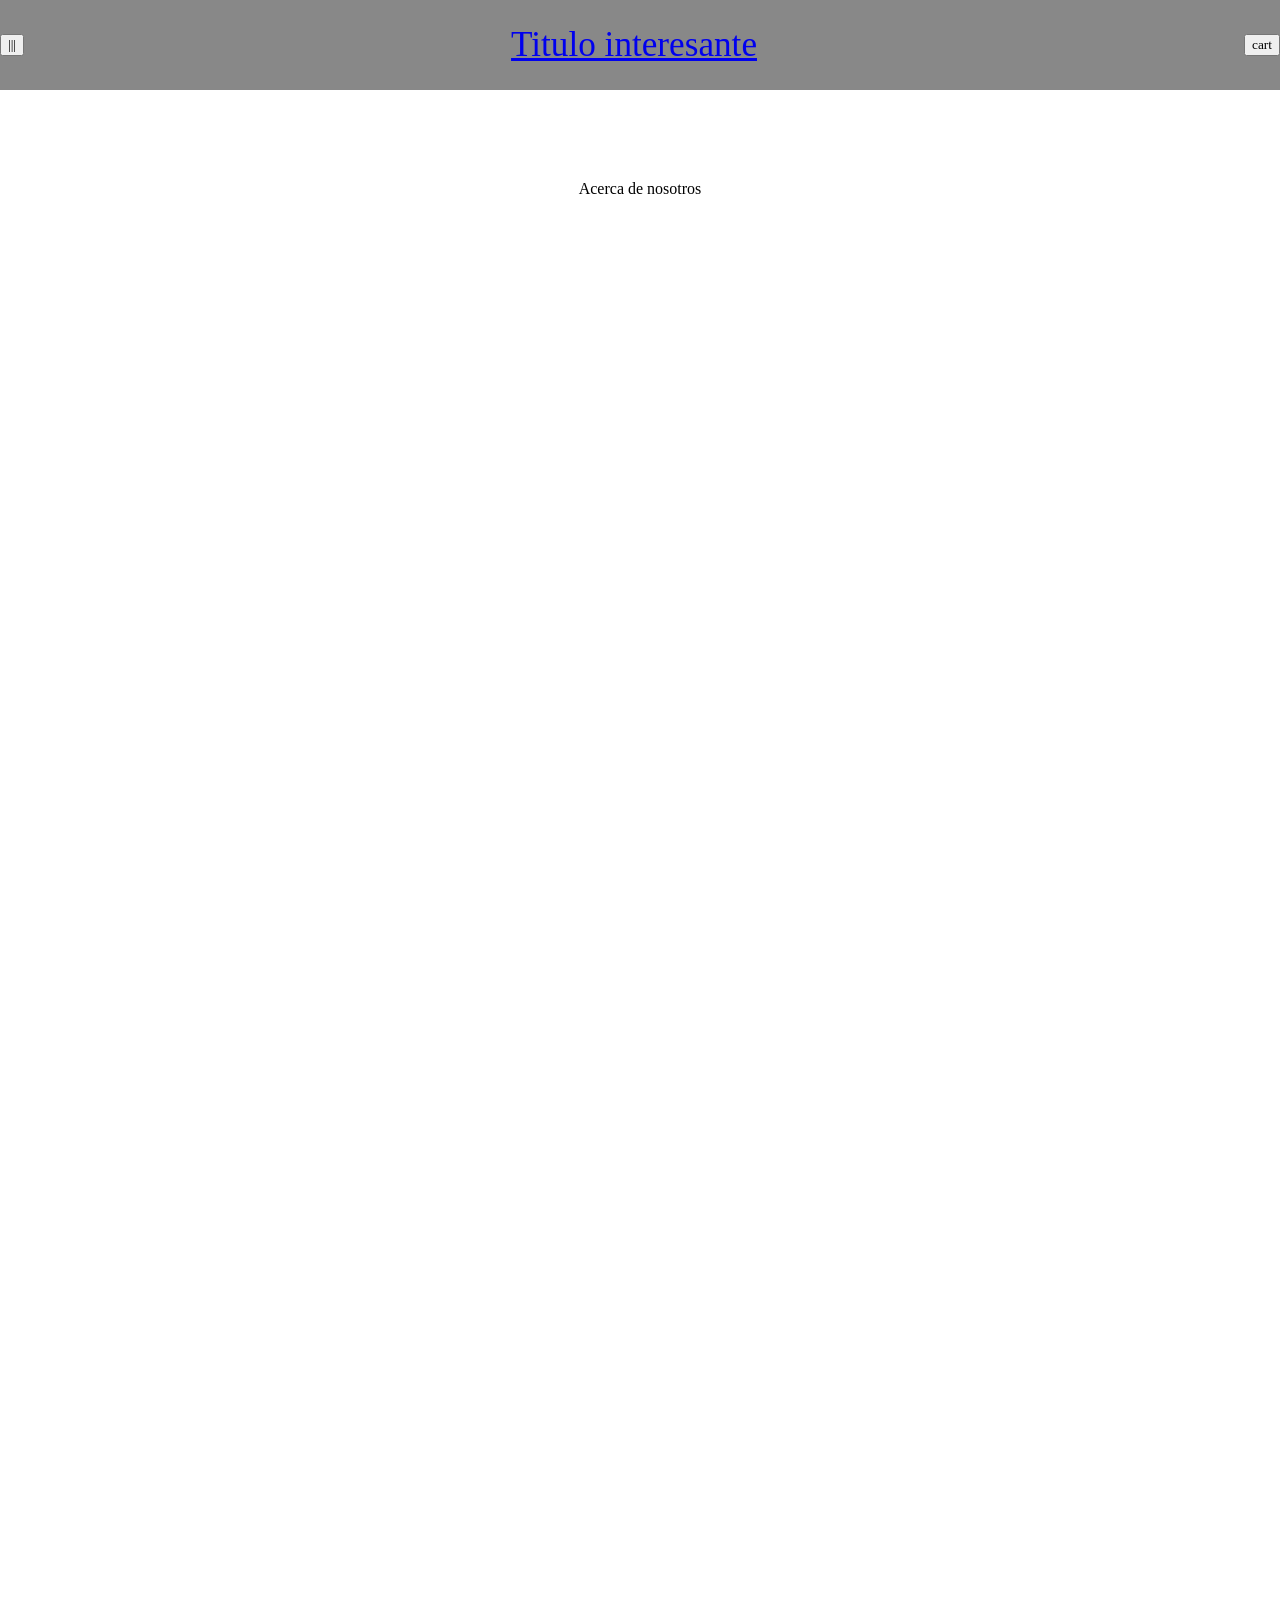
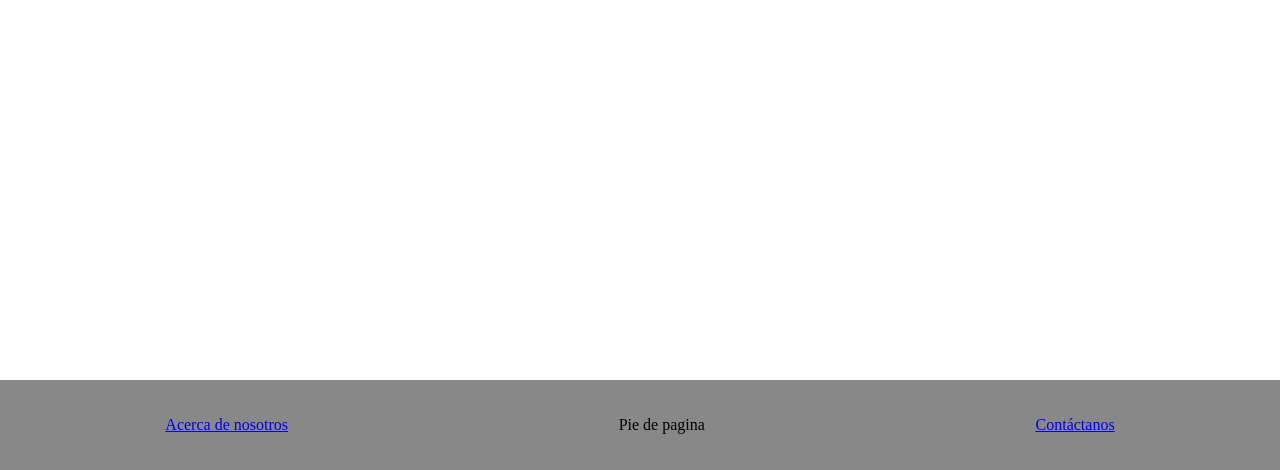
==== acerca-de-nosotros/index.html @ a1a9146a "Template v 0.3" ====
<html>
    <head>
        <meta charset="UTF-8">
        <title>Acerca de nosotros - CINE----</title>
        <link rel="stylesheet" href="../style.css">

        <script src="../main.js" defer></script>
    </head>
    <body>
        <custom-header></custom-header>

        <main>
            Acerca de nosotros
        </main>

        <custom-footer></custom-footer>
    </body>
</html>
---- style.css ----
/* GENERAL */
* {
    margin: 0;
    text-align: center;
    font-family: 'Trebuchet MS';
}
:root{
    --color-1st: #888;
    --color-2nd: #aaa;
    --color-3rd: #ddd;
    --color-4th: rgb(from var(--color-1st) calc(255 - r) calc(255 - g) calc(255 - b));
    --color-ft1: #fff;
    --color-ft2: #000;
}
::selection{
    background-color: var(--color-4th);
}
/* DOCUMENT */
body{
    display: flex;
    flex-direction: column;
    min-height: 100vh;
}
header{
    justify-content: space-between;
    position: fixed;
    z-index: 1000;
    font-size: 2.2em;
    
}
main{
    margin-top: 10vh;
    flex-grow: 1;
    width: 100%;
    height: 200vh;
}
footer{
    justify-content: space-around;
}
header, footer {
    display: flex;
    align-items: center;
    user-select: none;
    width: 100%;
    height: 10vh;
    background-color: var(--color-1st);
}

/* CUSTOM IN DOCUMENT */
.hf-btn{
    height: 100%;
    aspect-ratio: 1;
    border: none;
    background: var(--color-2nd);
    color: var(--color-ft1);
    transition: 0.3s;
}
.hf-a{
    color: var(--color-ft1);
    font-weight: bold;
    text-decoration: none;
    transition: 0.3s;

}
.hf-a:hover, .hf-btn:hover{
    scale: 1.2;
}
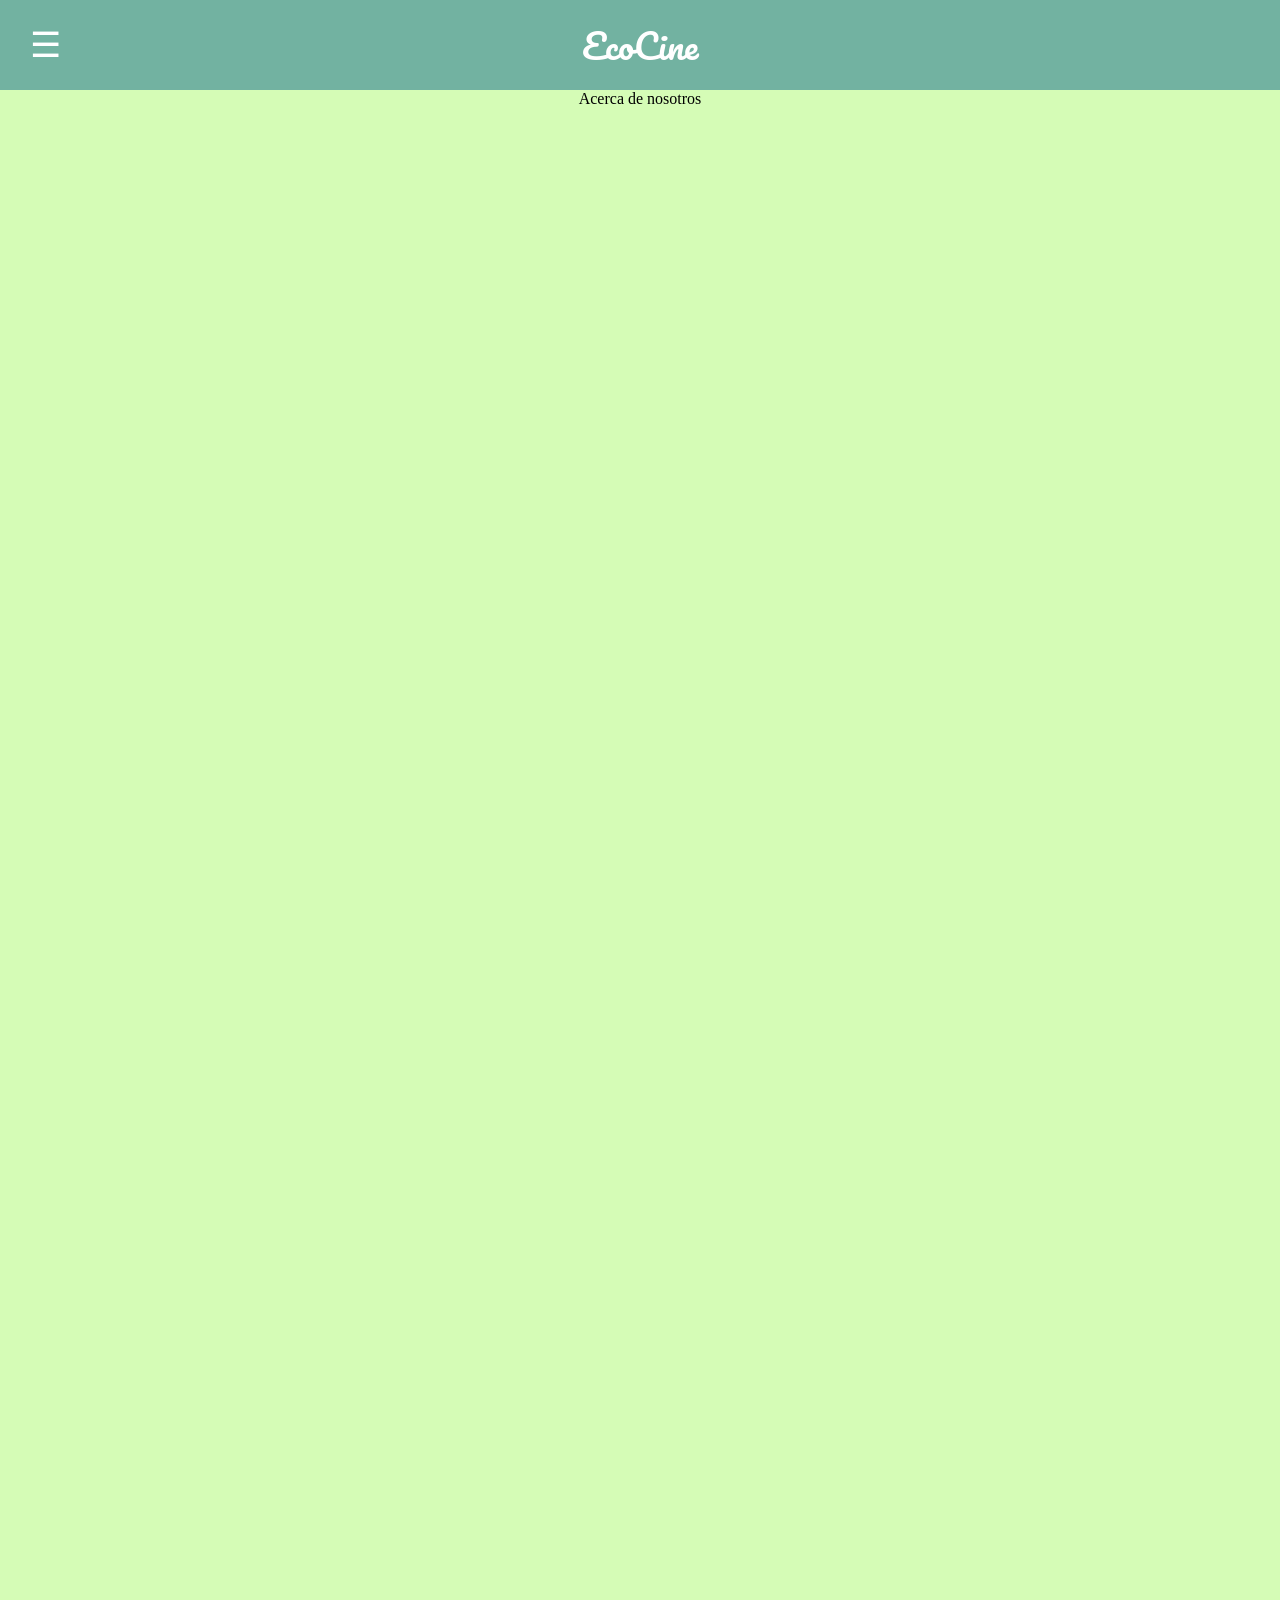
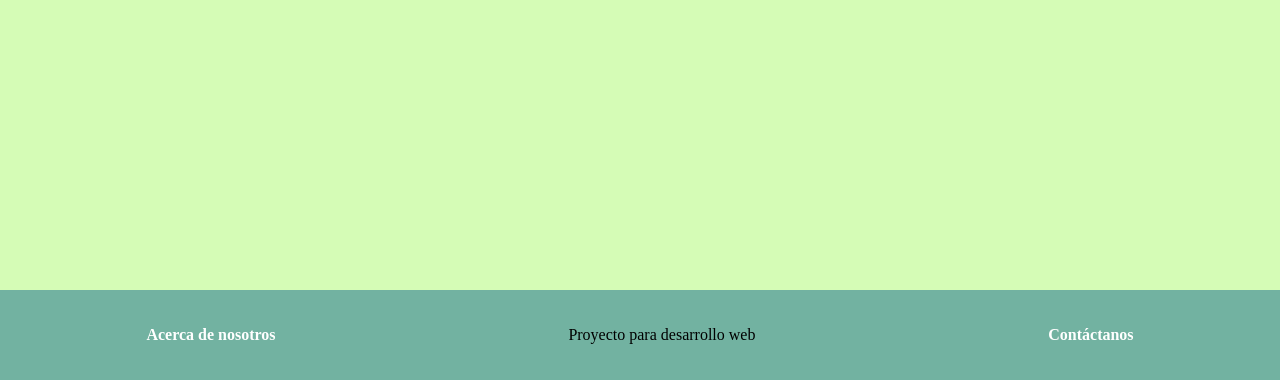
==== commit cbc14f12: "Template v 1.0 color" ====
--- a/acerca-de-nosotros/index.html
+++ b/acerca-de-nosotros/index.html
@@ -3,7 +3,10 @@
         <meta charset="UTF-8">
         <title>Acerca de nosotros - CINE----</title>
         <link rel="stylesheet" href="../style.css">
-
+        <link rel="preconnect" href="https://fonts.googleapis.com">
+        <link rel="preconnect" href="https://fonts.gstatic.com" crossorigin>
+        <link href="https://fonts.googleapis.com/css2?family=Pacifico&display=swap" rel="stylesheet">
+        <link rel='stylesheet' href='https://cdn-uicons.flaticon.com/4.0.0/uicons-regular-rounded/css/uicons-regular-rounded.css'>
         <script src="../main.js" defer></script>
     </head>
     <body>
--- a/style.css
+++ b/style.css
@@ -5,16 +5,17 @@
     font-family: 'Trebuchet MS';
 }
 :root{
-    --color-1st: #888;
-    --color-2nd: #aaa;
-    --color-3rd: #ddd;
-    --color-4th: rgb(from var(--color-1st) calc(255 - r) calc(255 - g) calc(255 - b));
+    --color-1st: #72b2a1;
+    --color-2nd: #abd58b;
+    --color-3rd: #d5fcb6;
+    --color-4th: rgb(from var(--color-1st) 0 calc(255 - g) calc(255 - b));
     --color-ft1: #fff;
     --color-ft2: #000;
 }
 ::selection{
     background-color: var(--color-4th);
 }
+
 /* DOCUMENT */
 body{
     display: flex;
@@ -33,6 +34,7 @@
     flex-grow: 1;
     width: 100%;
     height: 200vh;
+    background-color: var(--color-3rd);
 }
 footer{
     justify-content: space-around;
@@ -47,21 +49,60 @@
 }
 
 /* CUSTOM IN DOCUMENT */
-.hf-btn{
+#side-menu, #cart{
+    font-size: 1em;
+}
+#title-menu{
+    font-family: "Pacifico";
+    font-weight: normal;
+}
+#page-overlay{
+    pointer-events: none;
+    position: fixed;
+    z-index: 1100;
+    width: 100%;
+    height: 100%;
+    background-color: var(--color-1st);
+    opacity: 0;
+    transition: 0.5s;
+}
+#page-overlay.active{
+    pointer-events: auto;
+    opacity: 0.6;
+}
+#page-menu{
+    position: fixed;
+    z-index: 1200;
+    left: -40vh;
+    width: 40vh;
+    height: 100%;
+    background-color: var(--color-2nd);
+    transition: 0.5s;
+}
+#page-menu.active{
+    left: 0;
+}
+.page-btn{
+    cursor: pointer;
     height: 100%;
     aspect-ratio: 1;
     border: none;
-    background: var(--color-2nd);
+    background-color: #0000;
     color: var(--color-ft1);
     transition: 0.3s;
 }
-.hf-a{
+.page-a{
     color: var(--color-ft1);
     font-weight: bold;
     text-decoration: none;
     transition: 0.3s;
-
 }
-.hf-a:hover, .hf-btn:hover{
+.page-a:hover, .page-btn:hover{
     scale: 1.2;
+}
+.page-list{
+    margin: 5vh 0;
+    display: flex;
+    flex-direction: column;
+    gap: 5vh;
 }
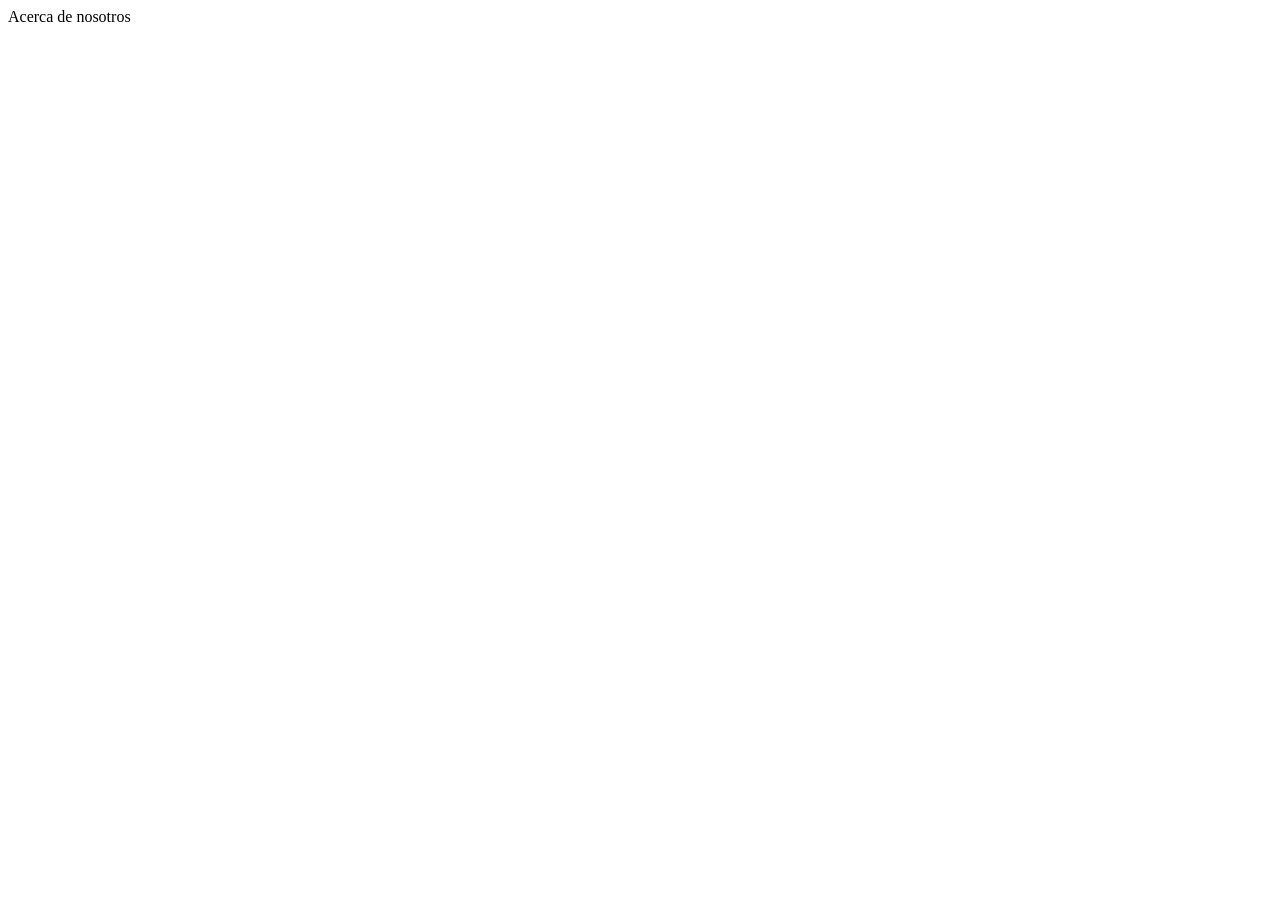
==== commit c77d3fcb: "Template v1.1" ====
--- a/acerca-de-nosotros/index.html
+++ b/acerca-de-nosotros/index.html
@@ -1,13 +1,15 @@
 <html>
     <head>
         <meta charset="UTF-8">
-        <title>Acerca de nosotros - CINE----</title>
-        <link rel="stylesheet" href="../style.css">
+        <title>Acerca de nosotros - EcoCine</title>
         <link rel="preconnect" href="https://fonts.googleapis.com">
         <link rel="preconnect" href="https://fonts.gstatic.com" crossorigin>
         <link href="https://fonts.googleapis.com/css2?family=Pacifico&display=swap" rel="stylesheet">
         <link rel='stylesheet' href='https://cdn-uicons.flaticon.com/4.0.0/uicons-regular-rounded/css/uicons-regular-rounded.css'>
-        <script src="../main.js" defer></script>
+        
+        <link rel="stylesheet" href="/EcoCine/style.css">
+        <link rel="icon" href="/EcoCine/src/icon.png">
+        <script src="/EcoCine/main.js" defer></script>
     </head>
     <body>
         <custom-header></custom-header>
